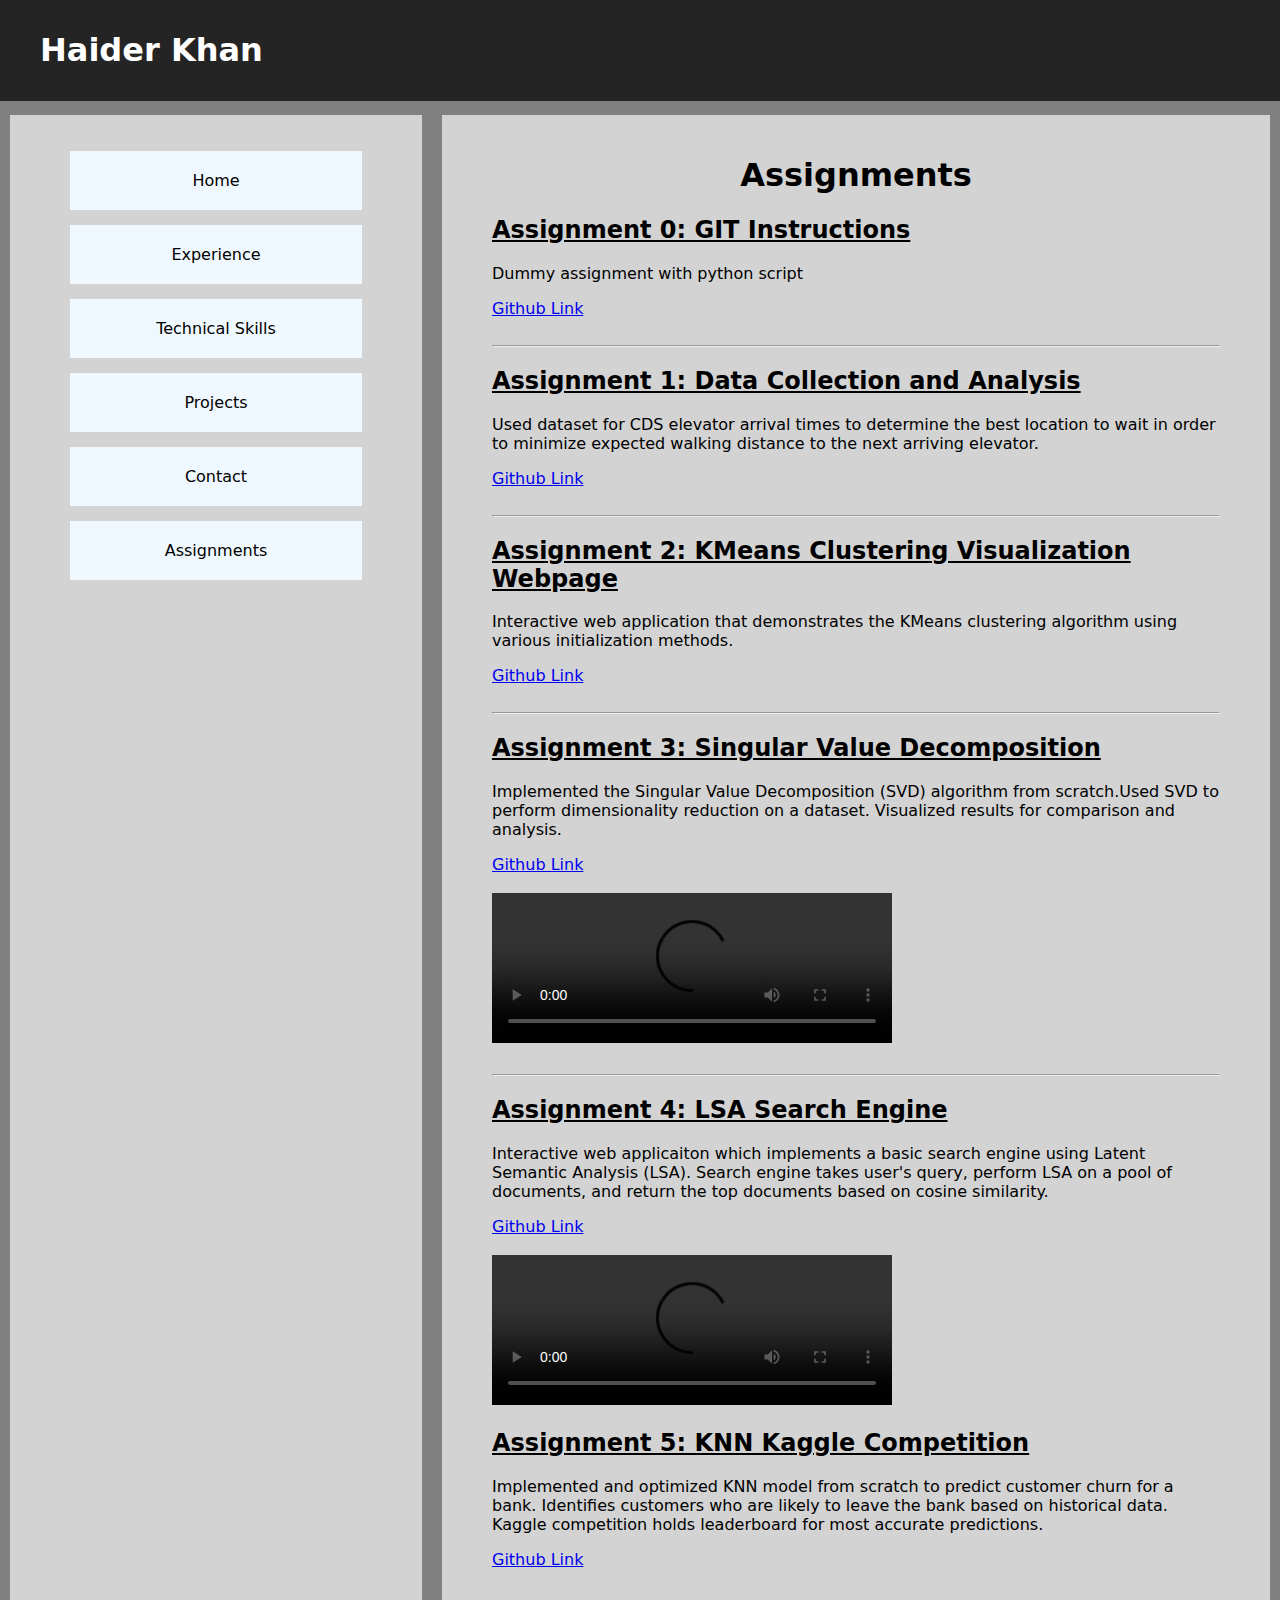
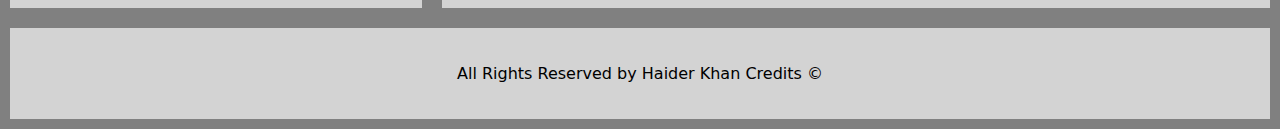
==== assignments.html @ 90fc4e8e "added assignment 5" ====
<!DOCTYPE html>
<html lang="en">
<head>
    <meta charset="UTF-8">
    <title>Assignments | Resume</title>
    <link rel="stylesheet" href="resume.css">
</head>
<body>
<header>
    <h1>Haider Khan</h1>
</header>
<div class="container">
    <nav>
        <ul>
            <li><a href="index.html">Home</a></li>
            <li><a href="work-experience.html">Experience</a></li>
            <li><a href="skills.html">Technical Skills</a></li>
            <li><a href="projects.html">Projects</a></li>
            <li><a href="contact.html">Contact</a></li>
            <li><a href="assignments.html">Assignments</a></li>
        </ul>
    </nav>
    <main>
        <h1 style="text-align: center">Assignments</h1>
        <div class="content" id="assignments">
            <div class="assignment">
                <h2>Assignment 0: GIT Instructions</h2>
                <p>Dummy assignment with python script</p>
                <a href="https://github.com/haiderak12/haiderk-assignment-0">Github Link</a>    
            </div>
            <br>
            <hr>
            <div class="assignment">
                <h2>Assignment 1: Data Collection and Analysis</h2>
                <p>Used dataset for CDS elevator arrival times to determine the best location to wait in order
                    to minimize expected walking distance to the next arriving elevator.
                </p>
                <a href="https://github.com/haiderak12/haiderk-assignment-1">Github Link</a>    
            </div>
            <br>
            <hr>
            <div class="assignment">
                <h2>Assignment 2: KMeans Clustering Visualization Webpage</h2>
                <p>Interactive web application that demonstrates the KMeans clustering algorithm using various 
                    initialization methods.
                </p>
                <a href="https://github.com/haiderak12/haiderk-assignment-2">Github Link</a>    
            </div>
            <br>
            <hr>
            <div class="assignment">
                <h2>Assignment 3: Singular Value Decomposition</h2>
                <p>Implemented the Singular Value Decomposition (SVD) algorithm from scratch.Used SVD to 
                    perform dimensionality reduction on a dataset. Visualized results for comparison and
                    analysis.
                </p>
                <a href="https://github.com/haiderak12/haiderk-assignment-3">Github Link</a><br><br>
                <video width="400" controls>
                    <source src="demos/KMeans Demo.mp4" type="video/mp4">
                    Your browser does not support the video tag.
                </video>    
            </div>
            <br>
            <hr>
            <div class="assignment">
                <h2>Assignment 4: LSA Search Engine</h2>
                <p>Interactive web applicaiton which implements a basic search engine using Latent Semantic
                    Analysis (LSA). Search engine takes user's query, perform LSA on a pool of documents,
                    and return the top documents based on cosine similarity.
                </p>
                <a href="https://github.com/haiderak12/haiderk-assignment-4">Github Link</a><br><br>
                <video width="400" controls>
                    <source src="demos/a4-demo.mp4" type="video/mp4">
                    Your browser does not support the video tag.
                </video>    
            </div>
            <div class="assignment">
                <h2>Assignment 5: KNN Kaggle Competition</h2>
                <p>Implemented and optimized KNN model from scratch to predict customer churn for a bank.
                    Identifies customers who are likely to leave the bank based on historical data.
                    Kaggle competition holds leaderboard for most accurate predictions.
                </p>
                <a href="https://github.com/haiderak12/haiderk-assignment-5">Github Link</a><br><br>
            </div>
        </div>
    </main>
</div>
<footer>
    <p>All Rights Reserved by Haider Khan <a>Credits</a> &#169;</p>
</footer>
</body>
</html>
---- resume.css ----
body {
    font-family: system-ui, -apple-system, BlinkMacSystemFont, 'Segoe UI', Roboto, Oxygen, Ubuntu, Cantarell, 'Open Sans', 'Helvetica Neue', sans-serif;
    background-color: gray;
    margin: 0;
    padding-top: 105px;
}

.container {
    display: flex;
}

@media screen and (min-width: 751px) {
    nav ul li {
        display: block;
        padding: 20px;
        margin: 15px 10px;
    }

    header {
        text-align: left;
        padding: 10px 40px
    }

    nav {
        width: 30%;
    }

    main {
        width: 70%;
    }

    #portrait {
        margin-right: 40px;
        width: 300px;
    }

    #home-content {
        display: flex;
        flex-direction: row;
    }

    #home-content p {
        border-left: 7px solid #242424;
        padding-left: 27px;
    }
}

@media screen and (max-width: 750px) {
    .container {
        display: block;
    }

    h1 {
        font-size: calc(20px + 2vw);
    }

    h2, h3, p, li, button, label, input {
        font-size: calc(5px + 2vw);
    }

    /* Update for image to prevent stretching */
    #portrait {
        width: 100%;
        max-width: 300px;
        height: auto;
        margin: 0 auto;
        display: block;
    }

    nav {
        max-width: 100%;
    }

    nav ul {
        display: flex;
        flex-direction: row;
        justify-content: space-between;
        flex-wrap: wrap;
        background-color: aliceblue;
    }

    nav ul li {
        min-width: 50px;
        padding: 15px 10px;
        margin: 0 auto;
    }

    main {
        max-width: 100%;
        text-align: center;
    }

    header {
        text-align: center;
        padding: 10px 0;
    }

    /* Adjust content layout */
    #home-content {
        display: block;
        padding: 0 20px;
    }

    #home-content p {
        border-left: none;
        padding-left: 0;
        margin-top: 20px;
    }
}

header {
    background-color: #242424;
    color: white;
    position: fixed;
    width: 100%;
    top: 0;
    z-index: 100;
}

nav, main, footer {
    margin: 10px;
    padding: 20px 50px;
    background-color: lightgray;
}

nav ul {
    list-style-type: none;
    padding: 0;
}

nav ul li {
    background-color: aliceblue;
    text-align: center;
}

nav ul li a {
    position: relative;
    display: inline-block;
    text-decoration: none;
    color: black;
}

nav ul li a::after {
    content: '';
    position: absolute;
    width: 0;
    height: 1px;
    bottom: -3px;
    left: 50%;
    background-color: black;
    transition: all 0.3s ease;
}

nav ul li a:hover::after {
    width: 100%;
    left: 0;
}

#portrait {
    box-shadow: 3px 3px 10px #222222;
}

#home-content p {
    line-height: 25px;
}

.content ul {
    text-align: left;
    border-left: 7px solid #242424;
    flex-wrap: wrap;
}

table th {
    border-bottom: 2px solid #242424;
}

table {
    text-align: center;
}

h2 {
    text-decoration: underline;
}

#grid {
    display: grid;
    grid-template-columns: repeat(auto-fill, minmax(30%, 1fr));
    gap: 20px;
}

footer p {
    text-align: center;
}
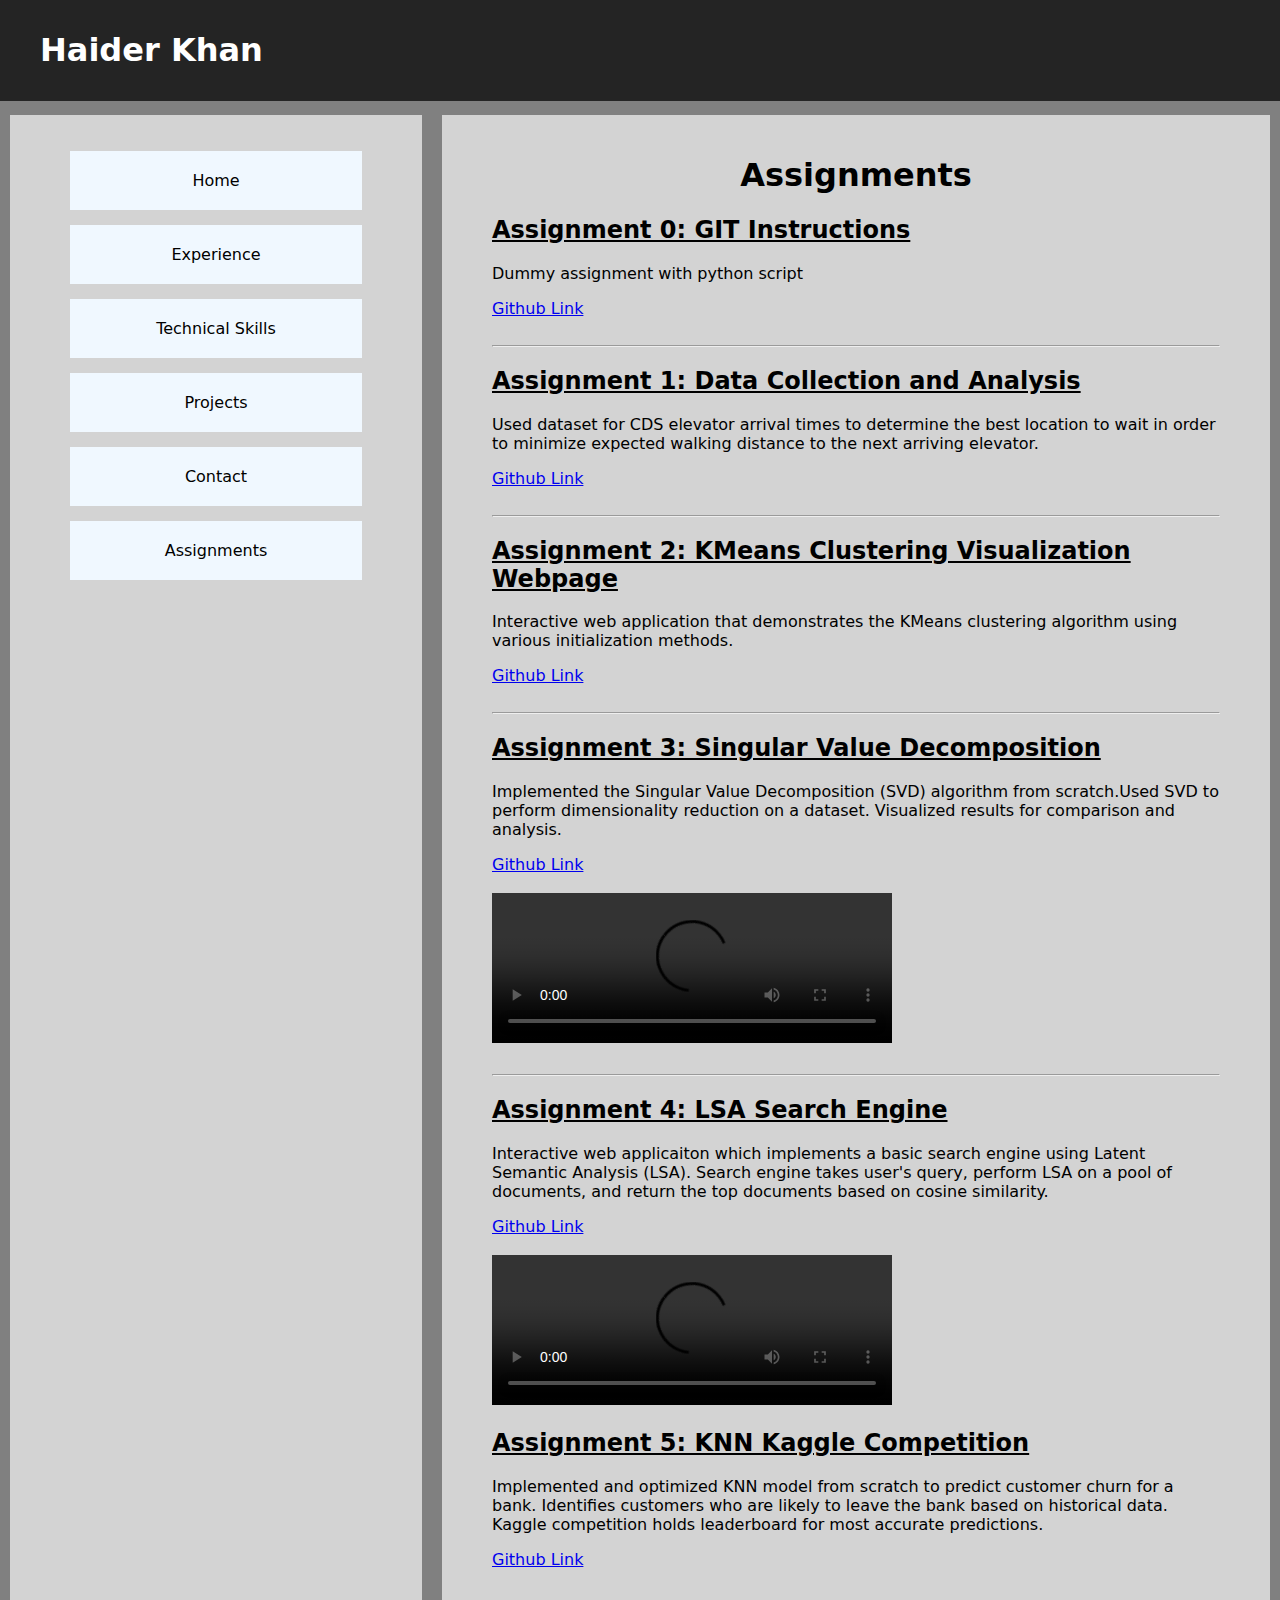
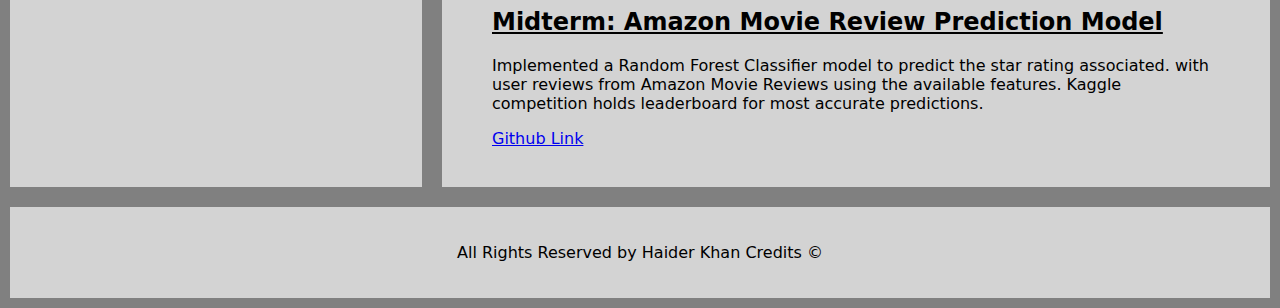
==== commit 93235a0e: "added midterm" ====
--- a/assignments.html
+++ b/assignments.html
@@ -82,6 +82,14 @@
                 </p>
                 <a href="https://github.com/haiderak12/haiderk-assignment-5">Github Link</a><br><br>
             </div>
+            <div class="assignment">
+                <h2>Midterm: Amazon Movie Review Prediction Model</h2>
+                <p>Implemented a Random Forest Classifier model to predict the star rating associated.
+                    with user reviews from Amazon Movie Reviews using the available features.
+                    Kaggle competition holds leaderboard for most accurate predictions.
+                </p>
+                <a href="https://github.com/haiderak12/haiderk-midterm">Github Link</a><br><br>
+            </div>
         </div>
     </main>
 </div>
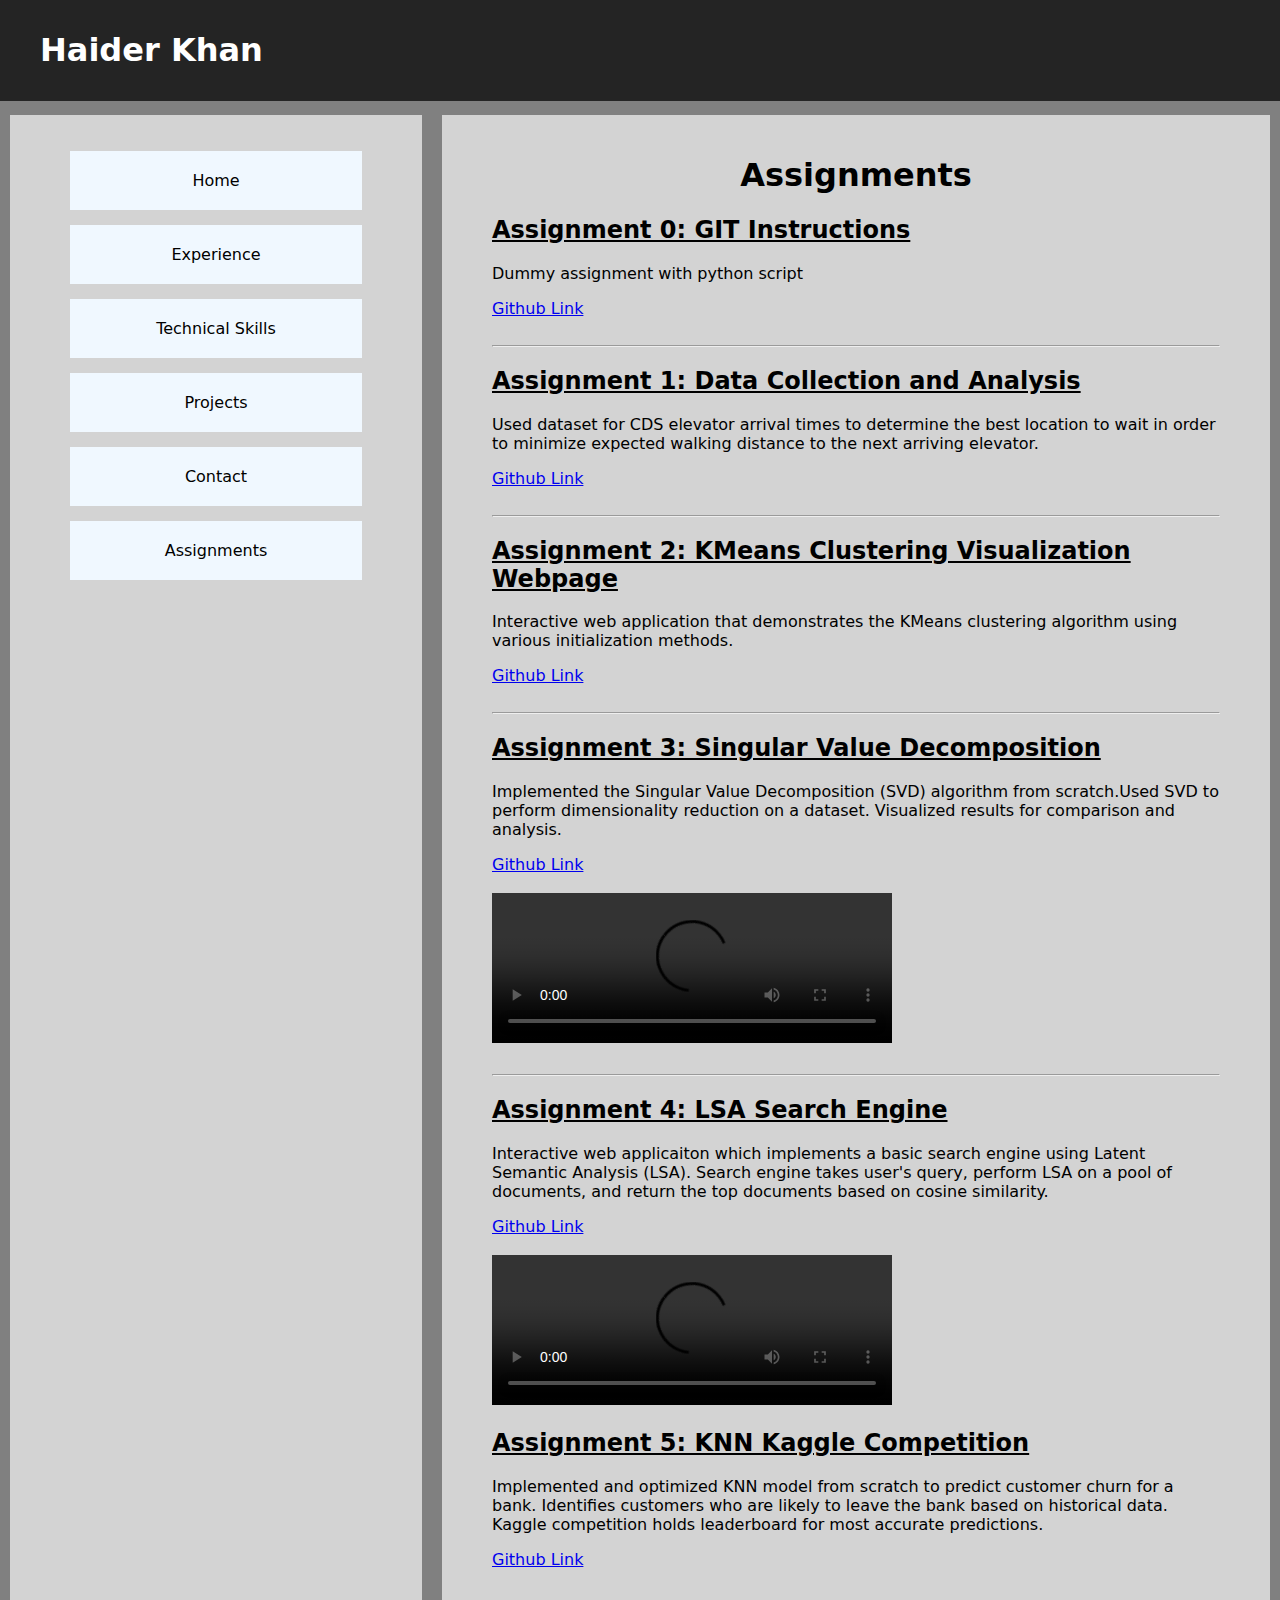
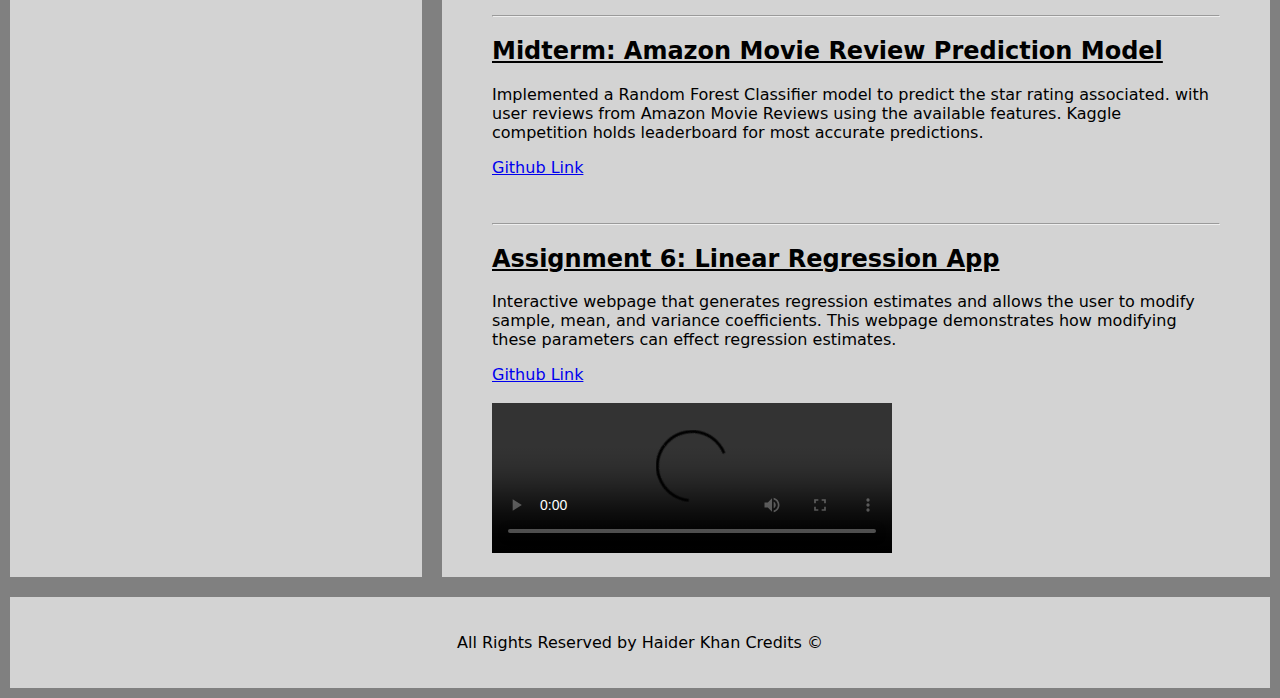
==== commit e744c014: "added a6" ====
--- a/assignments.html
+++ b/assignments.html
@@ -82,6 +82,8 @@
                 </p>
                 <a href="https://github.com/haiderak12/haiderk-assignment-5">Github Link</a><br><br>
             </div>
+            <br>
+            <hr>
             <div class="assignment">
                 <h2>Midterm: Amazon Movie Review Prediction Model</h2>
                 <p>Implemented a Random Forest Classifier model to predict the star rating associated.
@@ -90,6 +92,20 @@
                 </p>
                 <a href="https://github.com/haiderak12/haiderk-midterm">Github Link</a><br><br>
             </div>
+            <br>
+            <hr>
+            <div class="assignment">
+                <h2>Assignment 6: Linear Regression App</h2>
+                <p>Interactive webpage that generates regression estimates and allows the user to modify
+                    sample, mean, and variance coefficients. This webpage demonstrates how modifying
+                    these parameters can effect regression estimates.
+                </p>
+                <a href="https://github.com/haiderak12/haiderk-assignment-6">Github Link</a><br><br>
+                <video width="400" controls>
+                    <source src="demos/a6-demo.mp4" type="video/mp4">
+                    Your browser does not support the video tag.
+                </video>
+            </div>            
         </div>
     </main>
 </div>
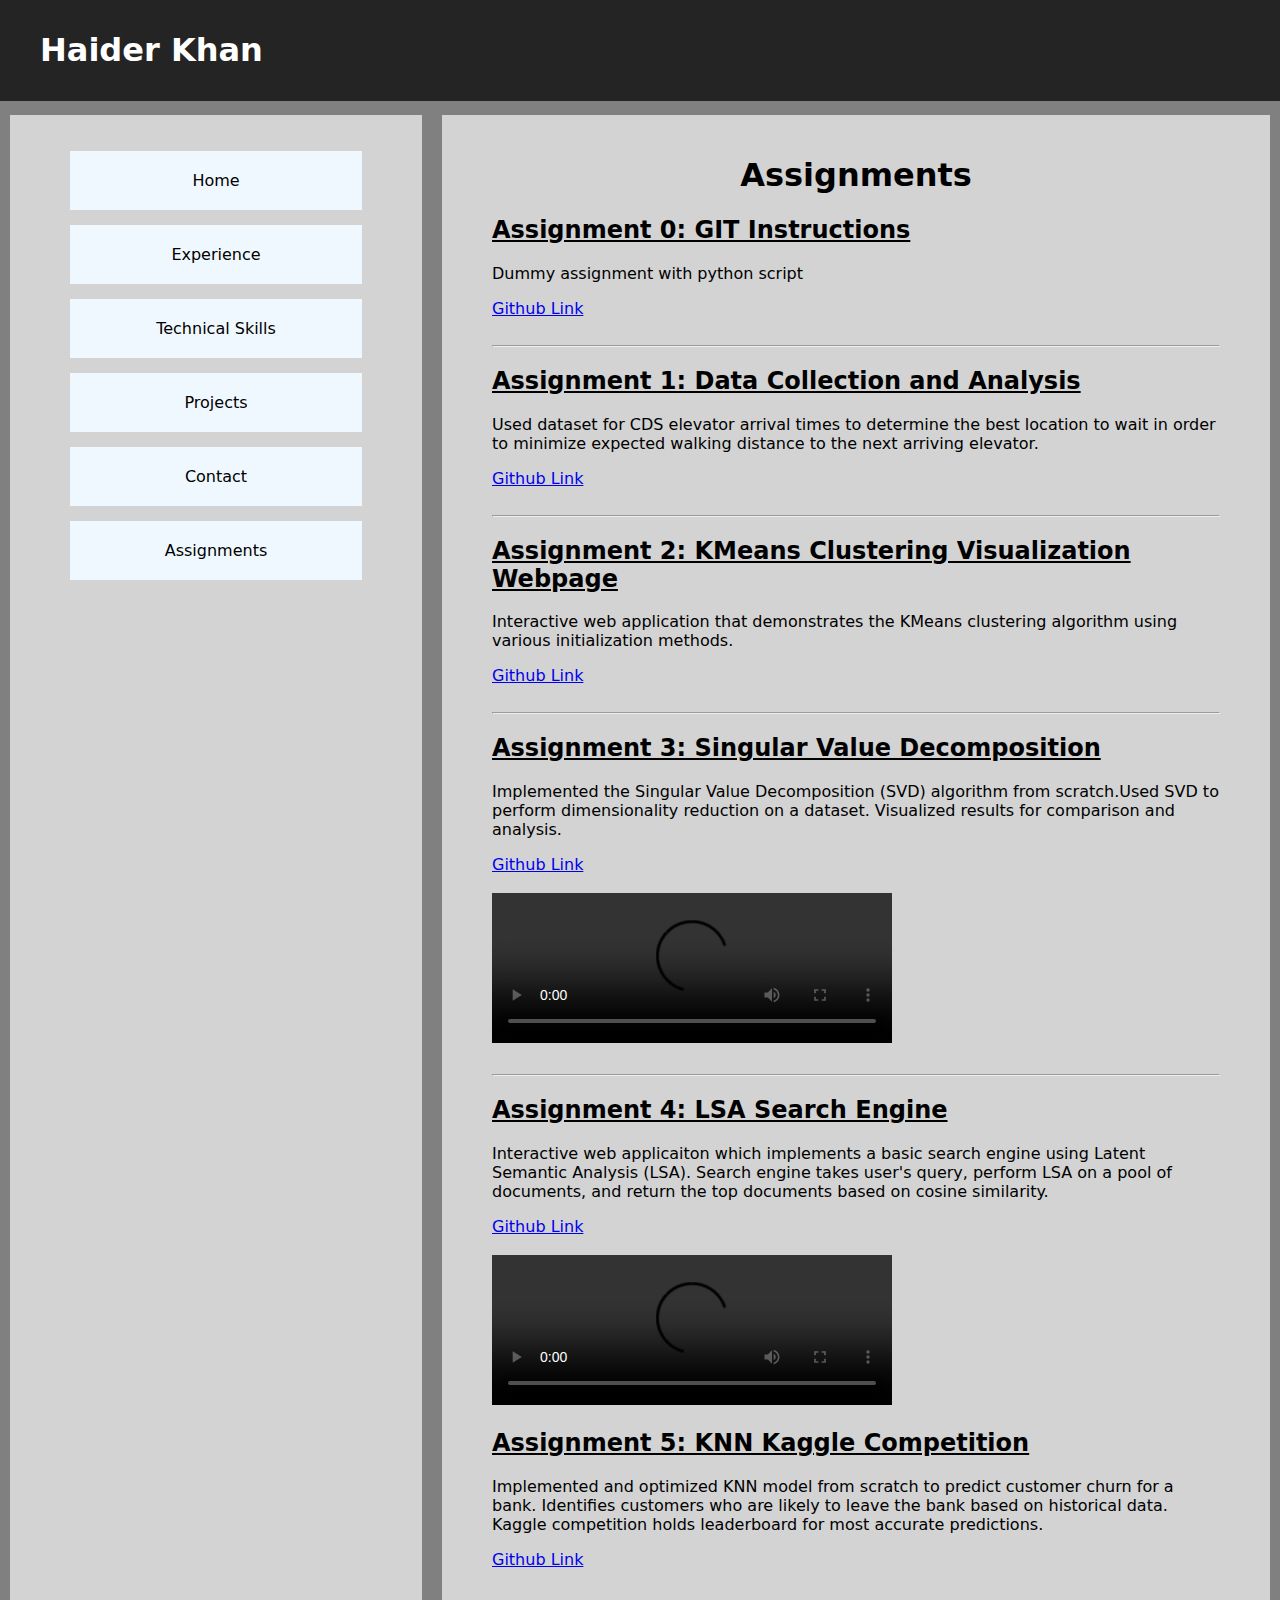
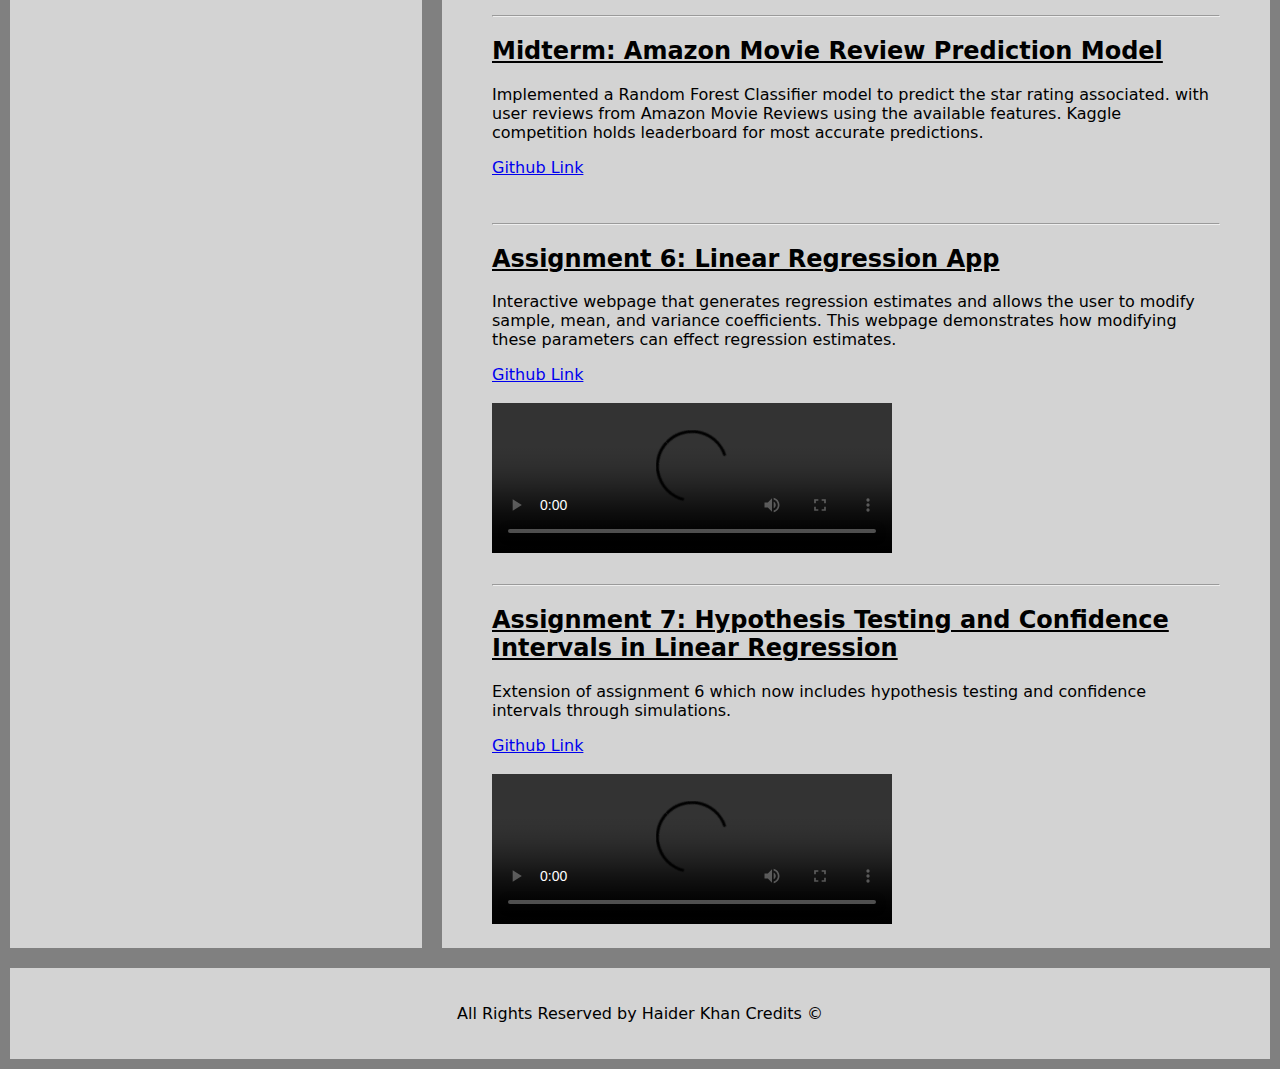
==== commit 932ce64a: "added a7" ====
--- a/assignments.html
+++ b/assignments.html
@@ -105,6 +105,19 @@
                     <source src="demos/a6-demo.mp4" type="video/mp4">
                     Your browser does not support the video tag.
                 </video>
+            </div>
+            <br>
+            <hr>
+            <div class="assignment">
+                <h2>Assignment 7: Hypothesis Testing and Confidence Intervals in Linear Regression</h2>
+                <p>Extension of assignment 6 which now includes hypothesis testing and confidence intervals
+                    through simulations.
+                </p>
+                <a href="https://github.com/haiderak12/haiderk-assignment-6">Github Link</a><br><br>
+                <video width="400" controls>
+                    <source src="demos/a6-demo.mp4" type="video/mp4">
+                    Your browser does not support the video tag.
+                </video>
             </div>            
         </div>
     </main>
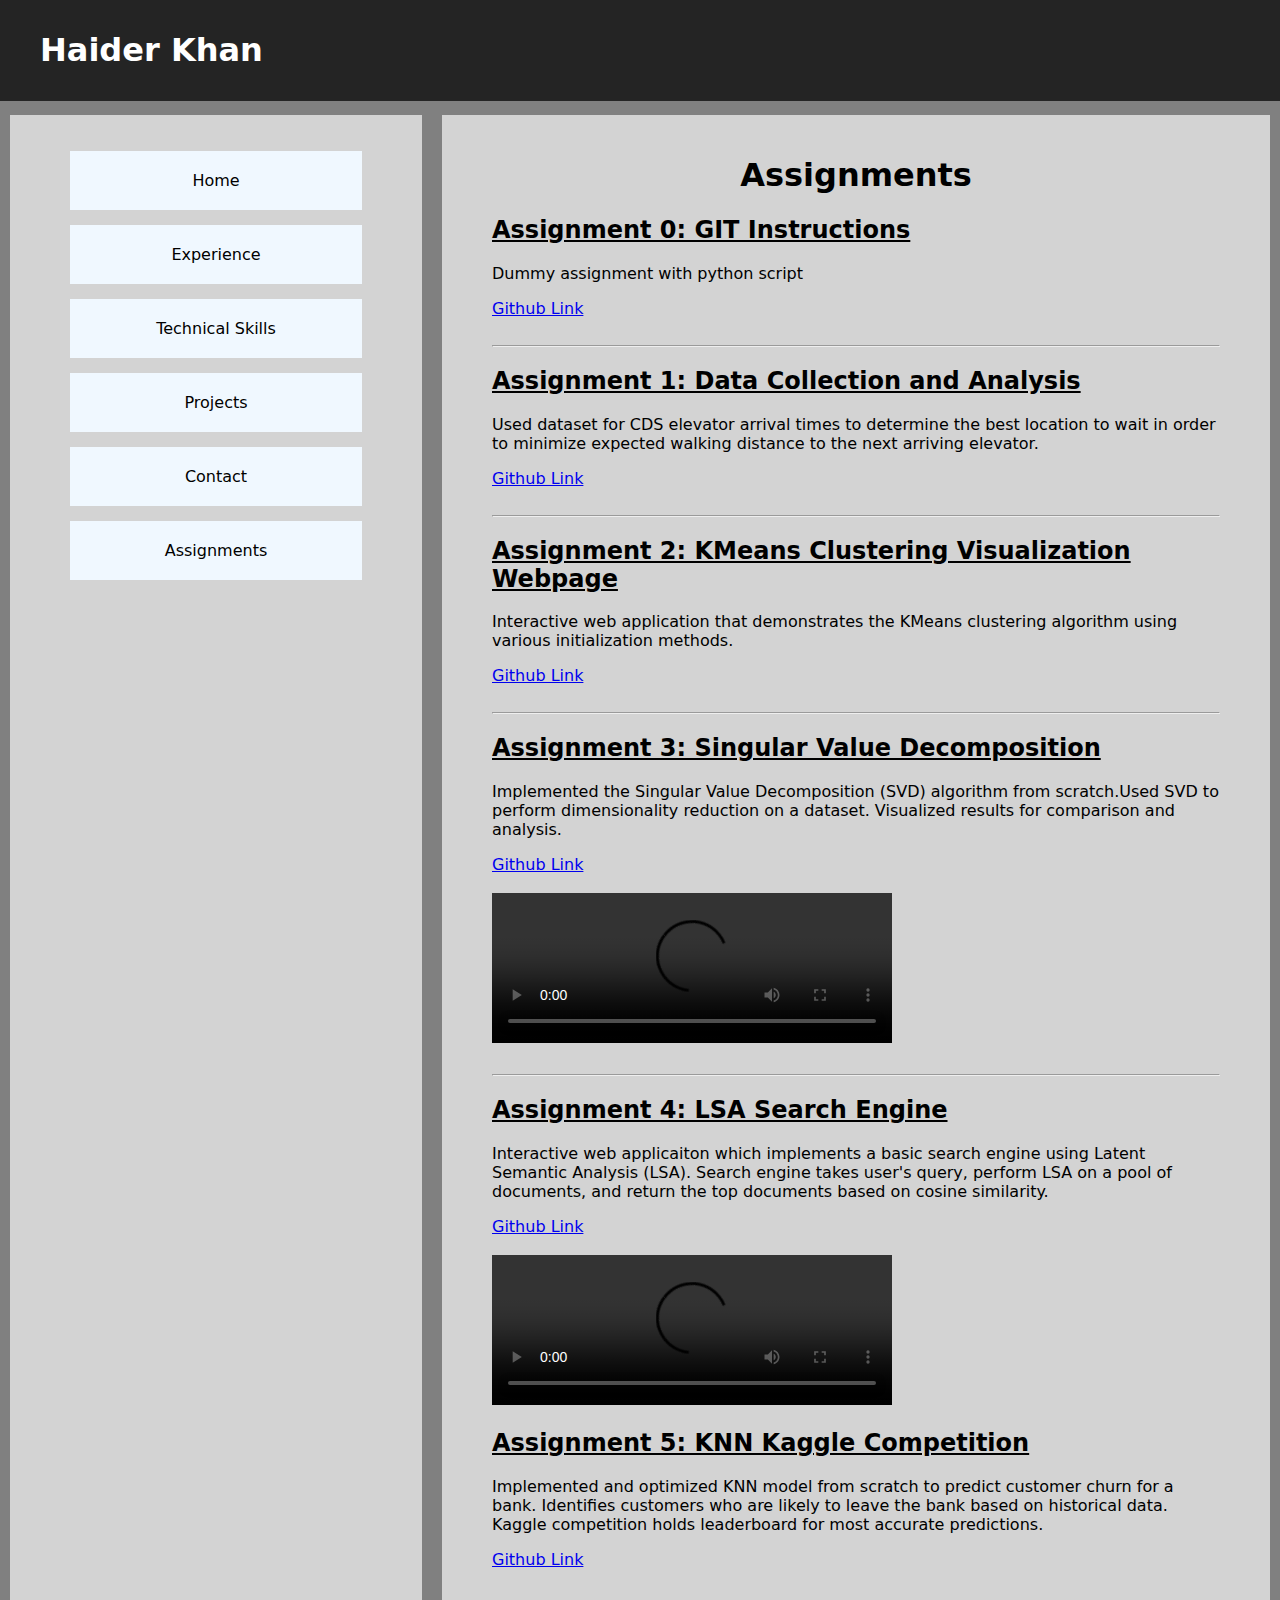
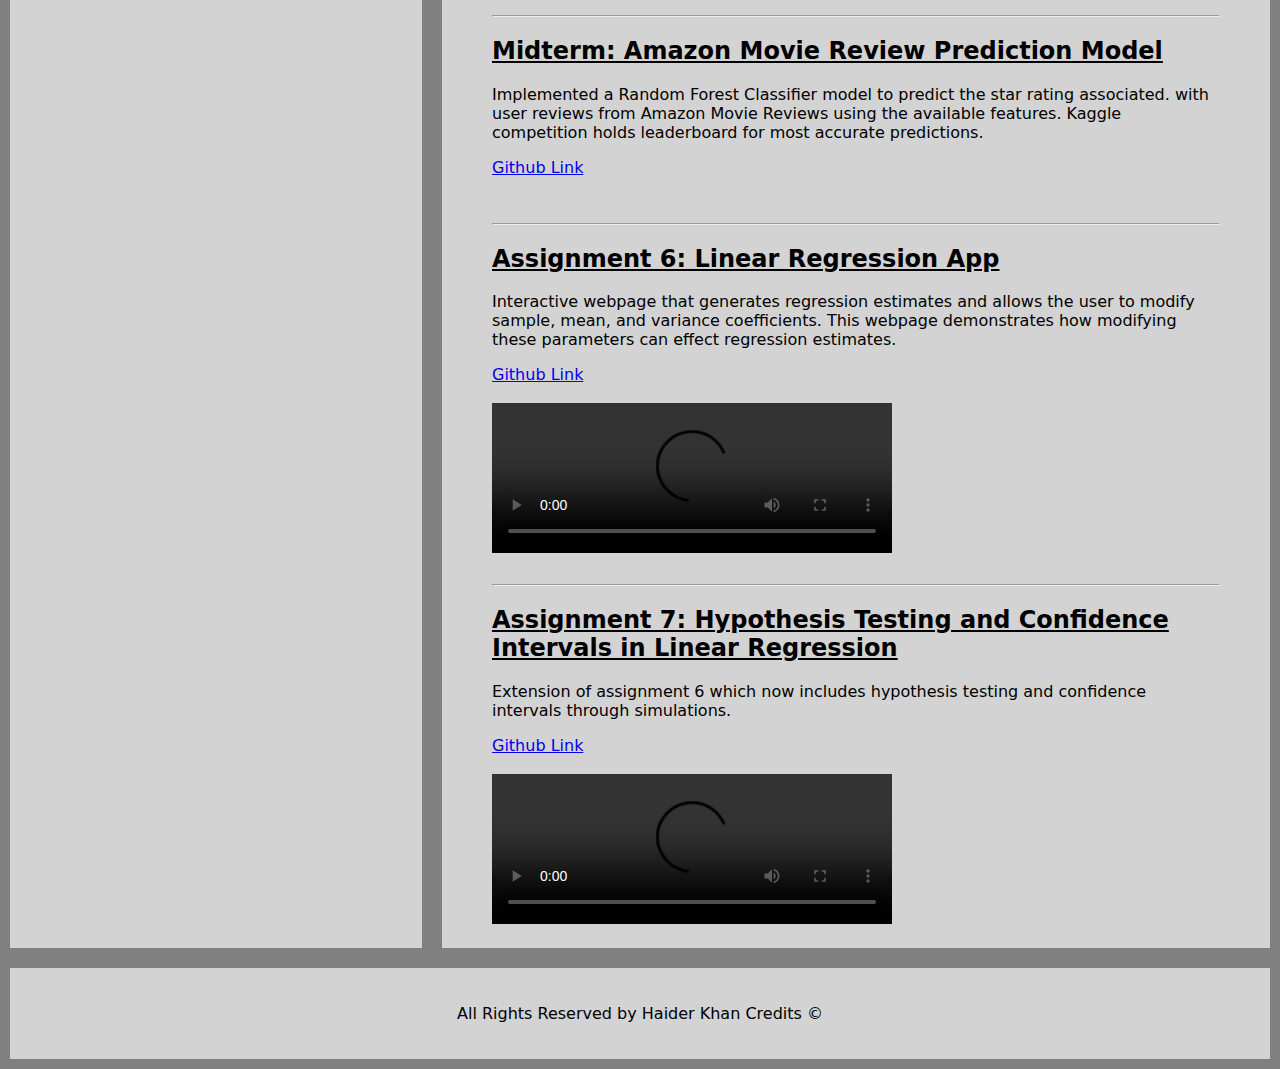
==== commit 286788ab: "fix a7 link" ====
--- a/assignments.html
+++ b/assignments.html
@@ -113,9 +113,9 @@
                 <p>Extension of assignment 6 which now includes hypothesis testing and confidence intervals
                     through simulations.
                 </p>
-                <a href="https://github.com/haiderak12/haiderk-assignment-6">Github Link</a><br><br>
+                <a href="https://github.com/haiderak12/haiderk-assignment-7">Github Link</a><br><br>
                 <video width="400" controls>
-                    <source src="demos/a6-demo.mp4" type="video/mp4">
+                    <source src="demos/a7-demo.mp4" type="video/mp4">
                     Your browser does not support the video tag.
                 </video>
             </div>            
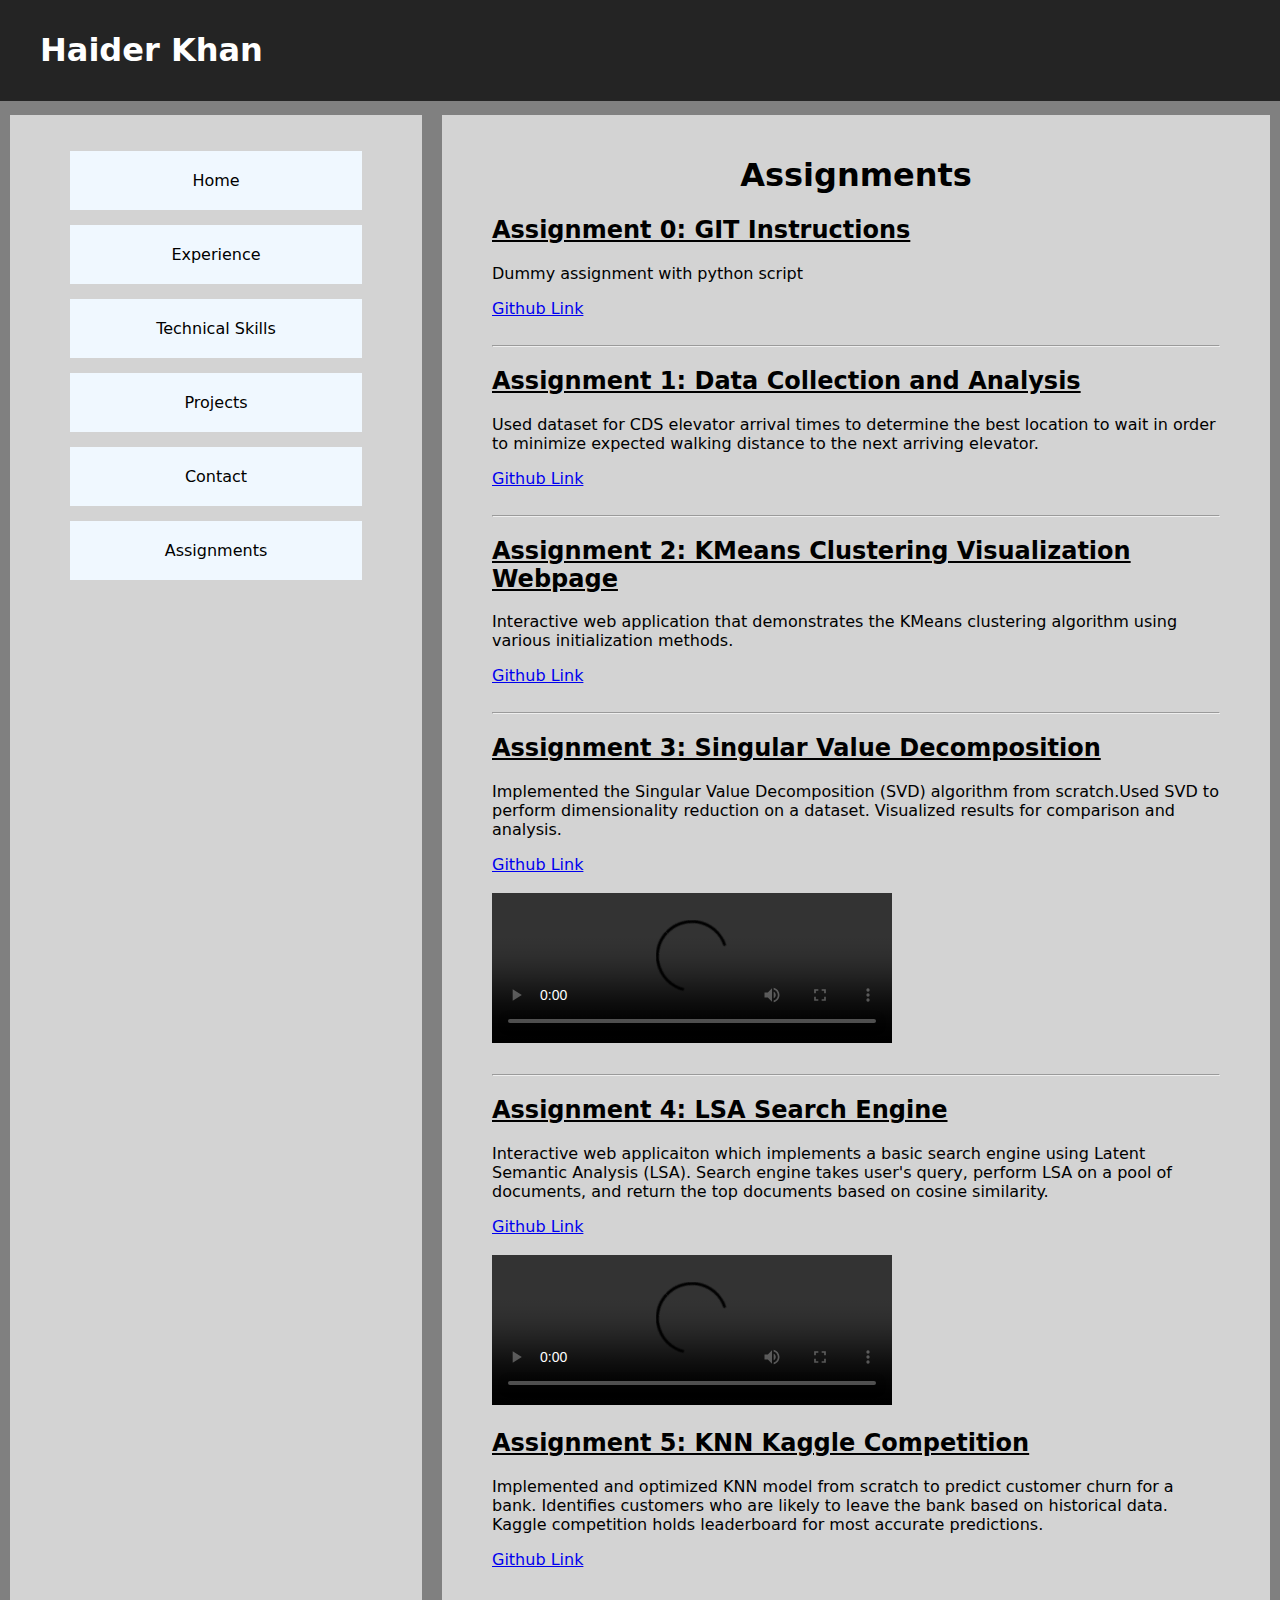
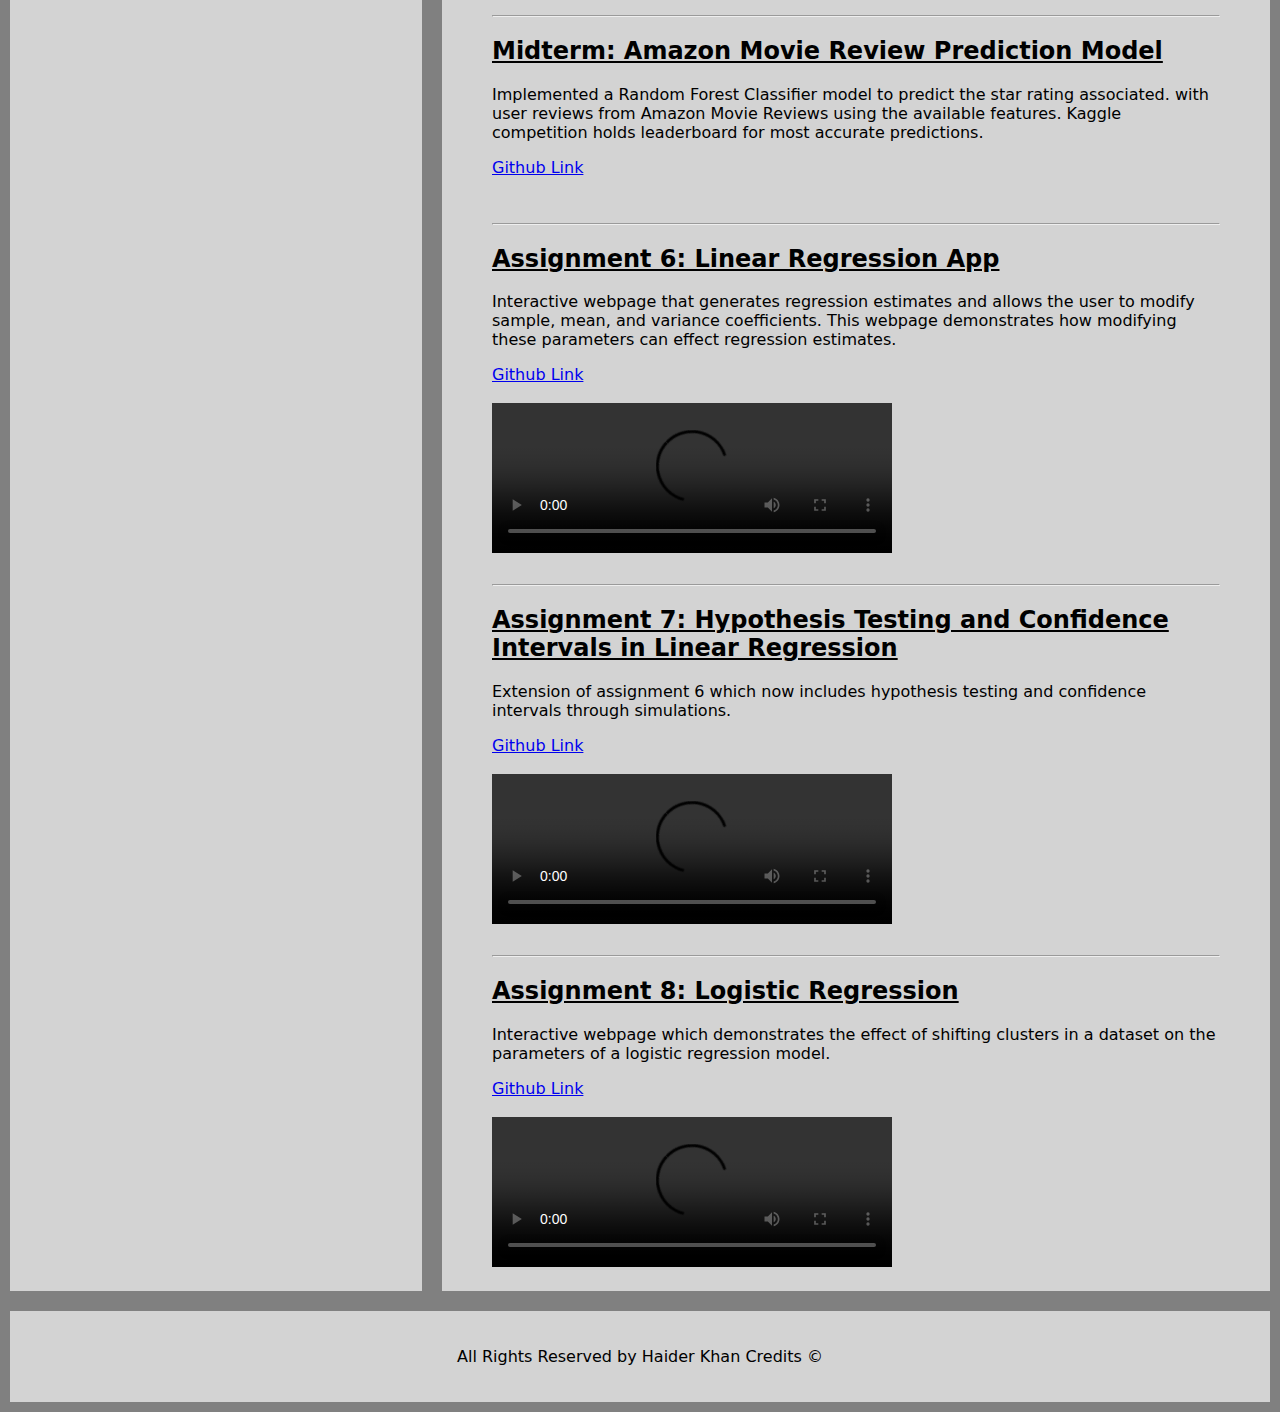
==== commit c2d74781: "added a8" ====
--- a/assignments.html
+++ b/assignments.html
@@ -118,7 +118,20 @@
                     <source src="demos/a7-demo.mp4" type="video/mp4">
                     Your browser does not support the video tag.
                 </video>
-            </div>            
+            </div>
+            <br>
+            <hr>
+            <div class="assignment">
+                <h2>Assignment 8: Logistic Regression</h2>
+                <p>Interactive webpage which demonstrates the effect of shifting clusters in a dataset on 
+                    the parameters of a logistic regression model.
+                </p>
+                <a href="https://github.com/haiderak12/haiderk-assignment-8">Github Link</a><br><br>
+                <video width="400" controls>
+                    <source src="demos/a8-demo.mp4" type="video/mp4">
+                    Your browser does not support the video tag.
+                </video>
+            </div>                 
         </div>
     </main>
 </div>
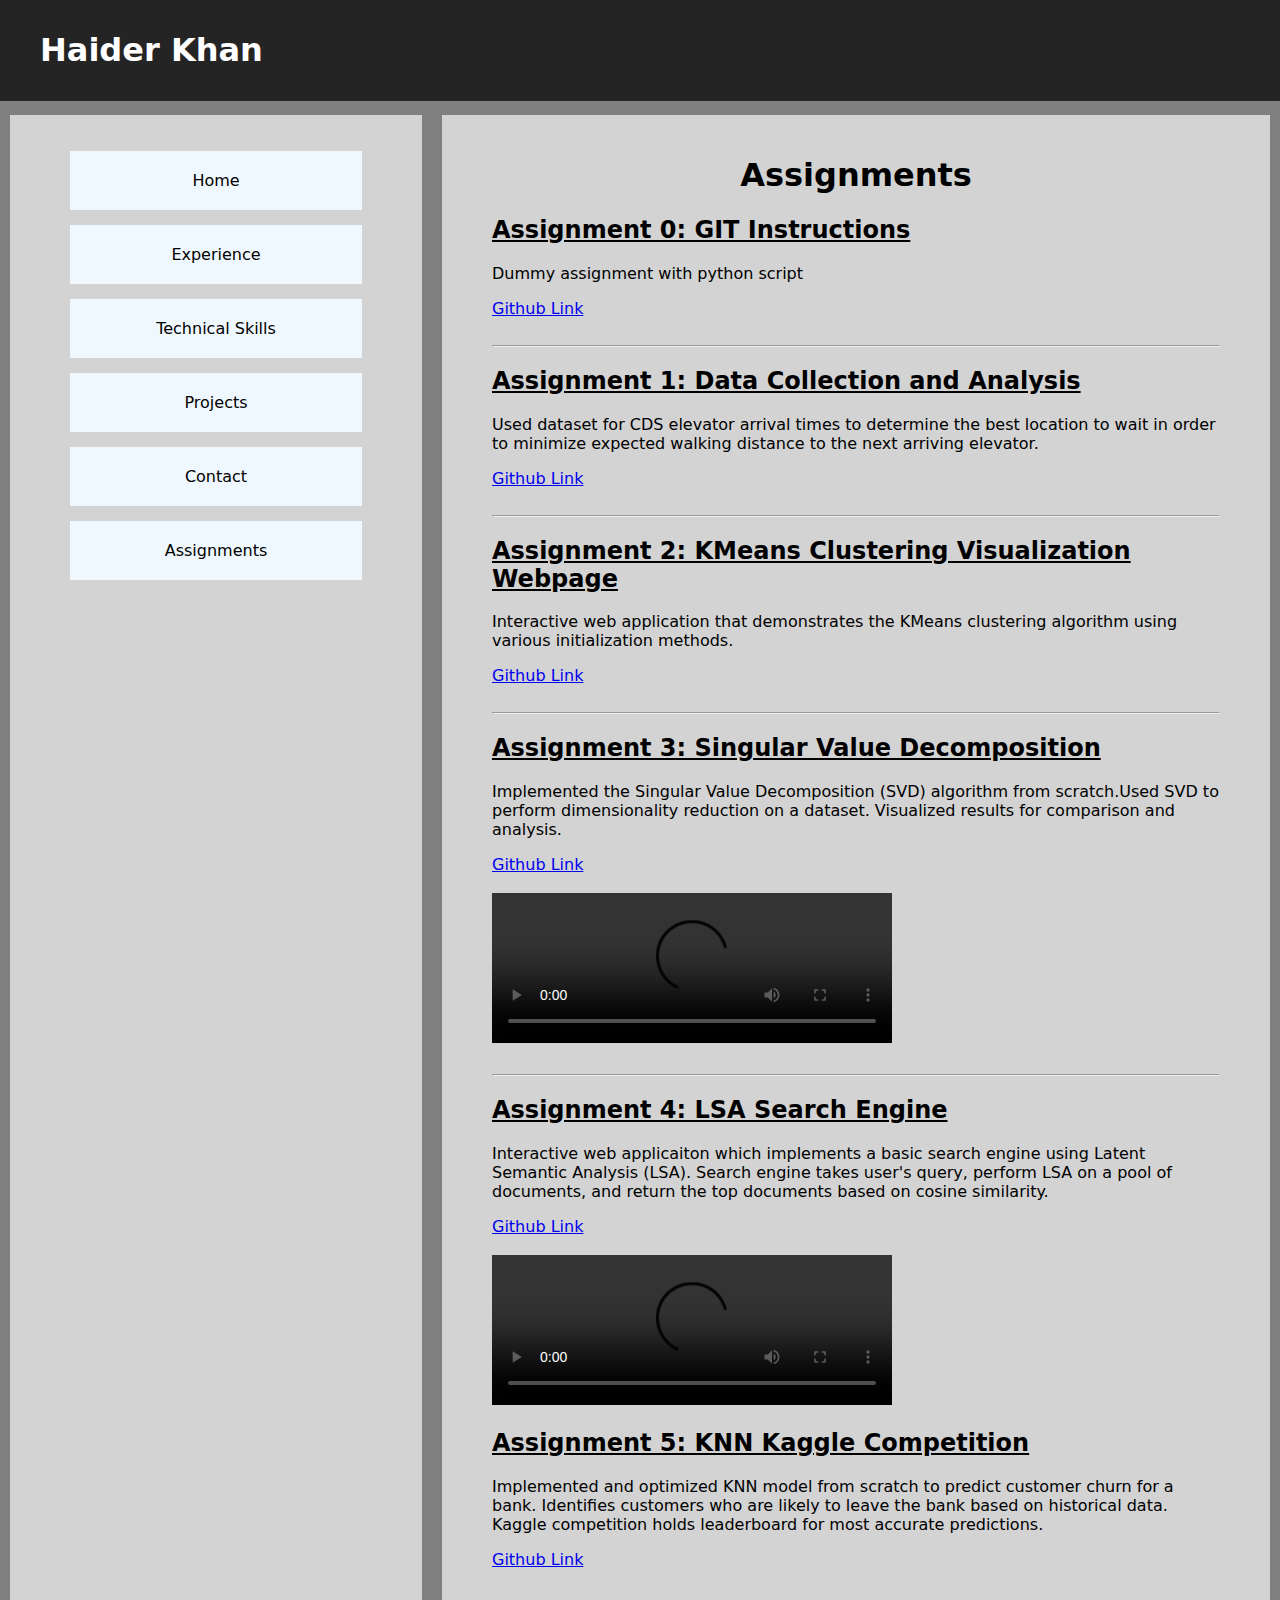
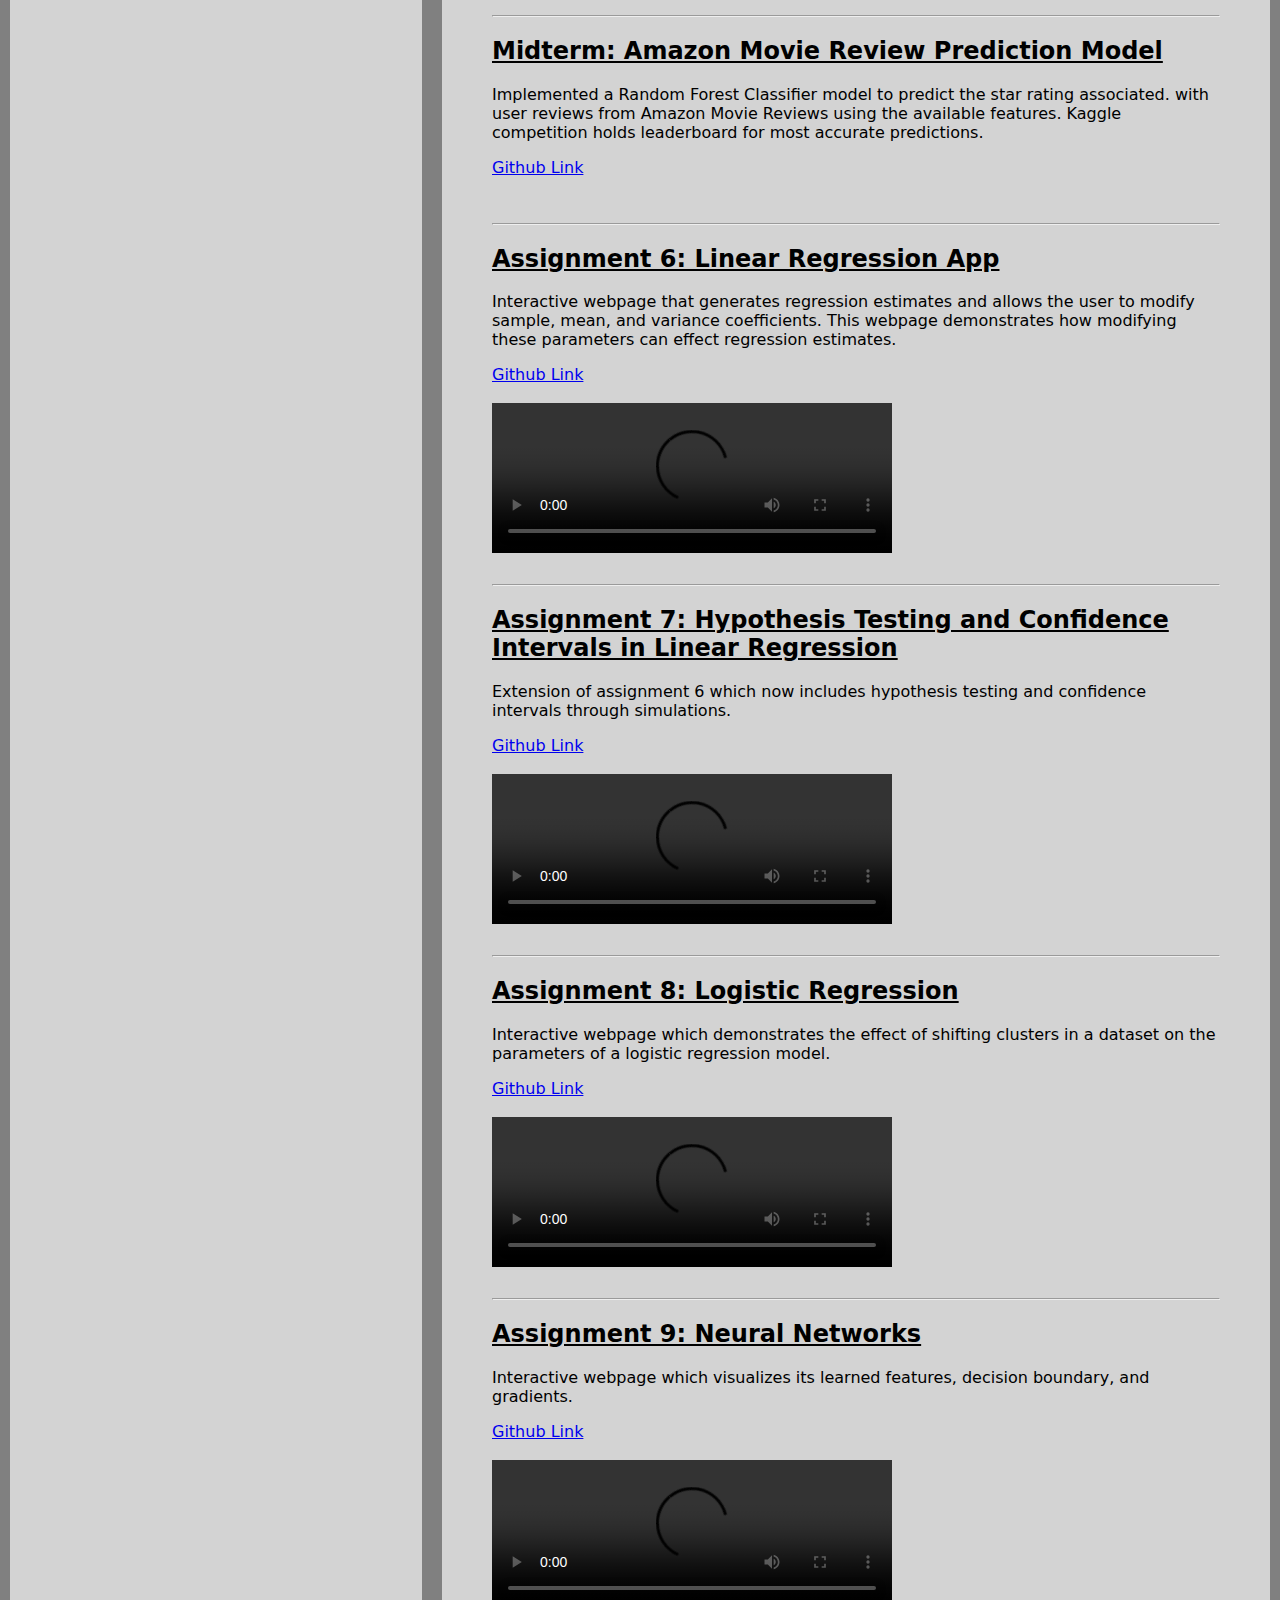
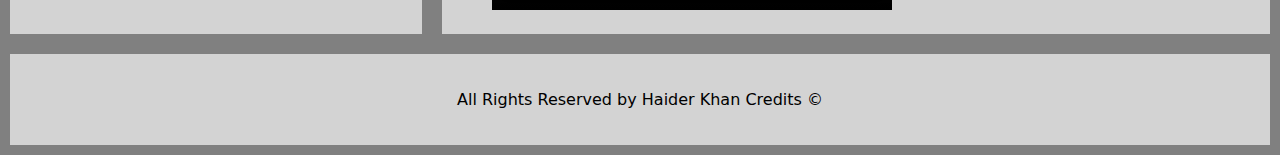
==== commit 268a3627: "added a9" ====
--- a/assignments.html
+++ b/assignments.html
@@ -131,7 +131,19 @@
                     <source src="demos/a8-demo.mp4" type="video/mp4">
                     Your browser does not support the video tag.
                 </video>
-            </div>                 
+            </div>
+            <br>
+            <hr>
+            <div class="assignment">
+                <h2>Assignment 9: Neural Networks</h2>
+                <p>Interactive webpage which visualizes its learned features, decision boundary, and gradients.
+                </p>
+                <a href="https://github.com/haiderak12/haiderk-assignment-9">Github Link</a><br><br>
+                <video width="400" controls>
+                    <source src="demos/a9-demo.mp4" type="video/mp4">
+                    Your browser does not support the video tag.
+                </video>
+            </div>                
         </div>
     </main>
 </div>
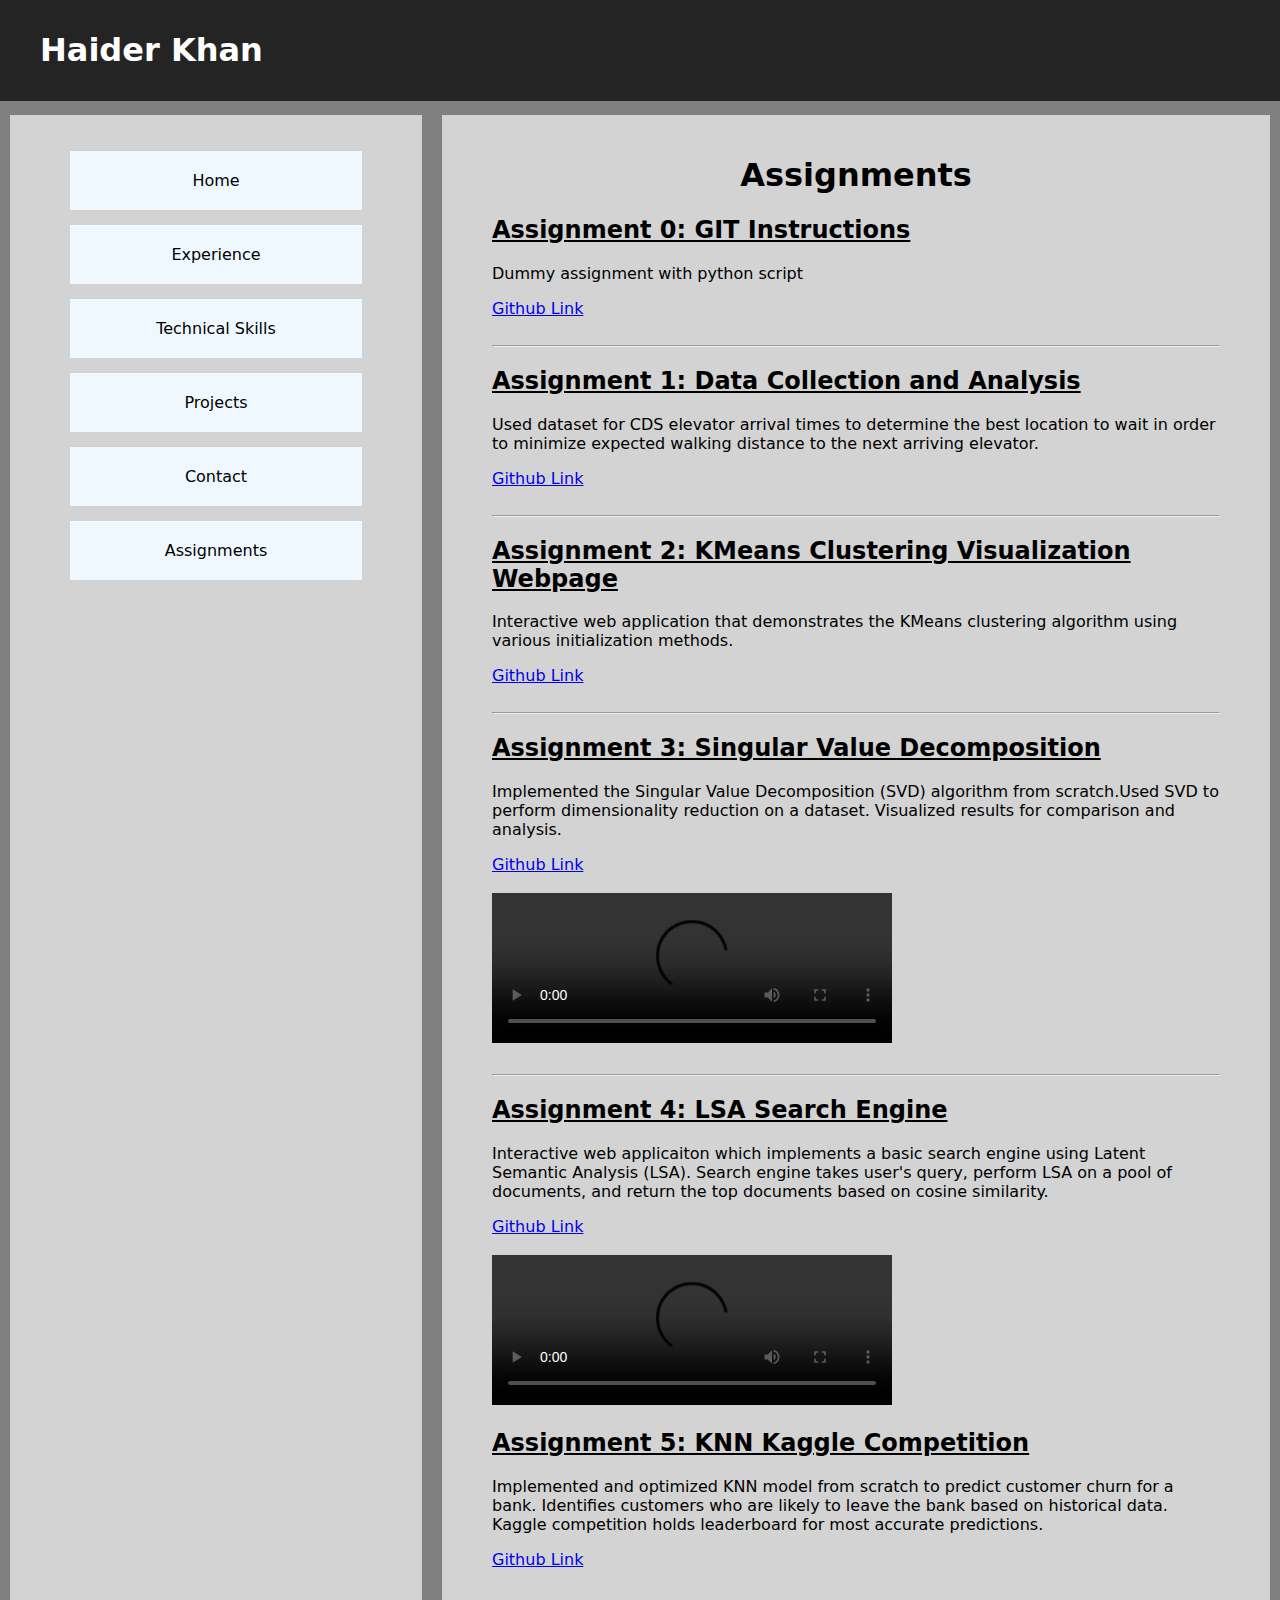
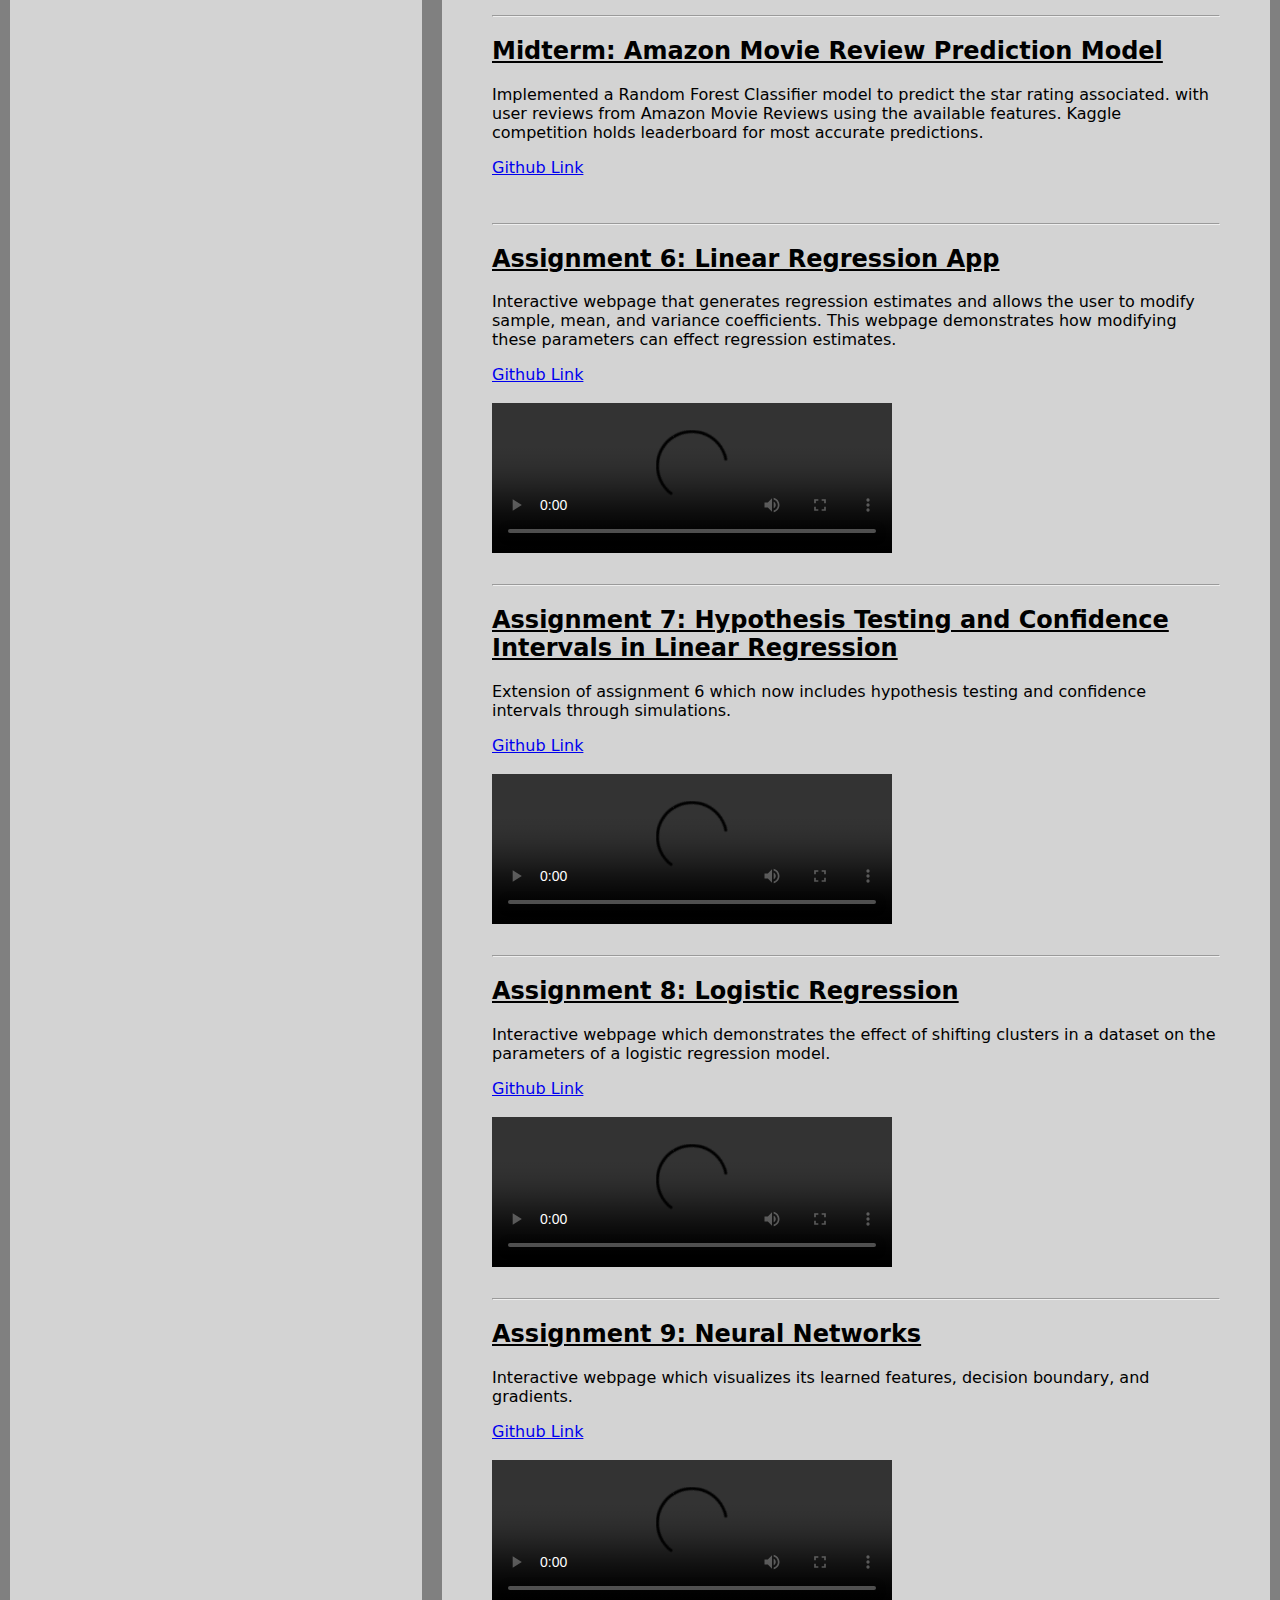
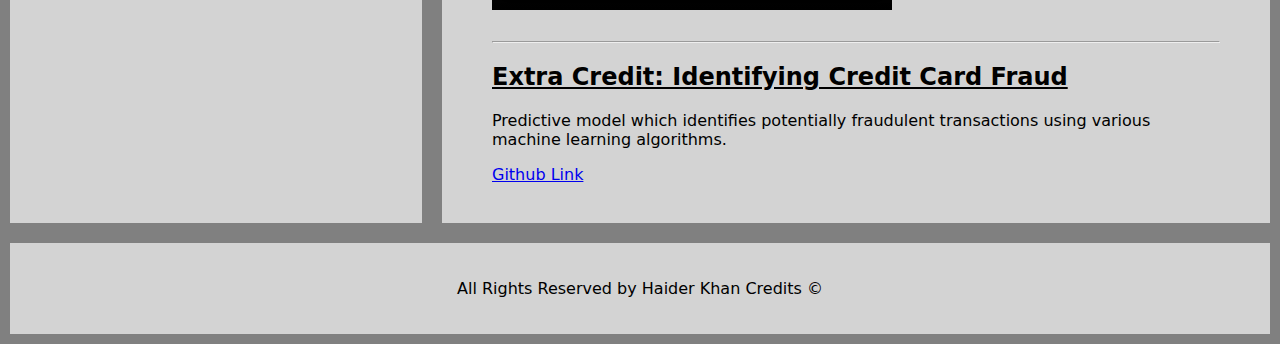
==== commit 288ccdf2: "added extra credit" ====
--- a/assignments.html
+++ b/assignments.html
@@ -143,6 +143,15 @@
                     <source src="demos/a9-demo.mp4" type="video/mp4">
                     Your browser does not support the video tag.
                 </video>
+            </div>
+            <br>
+            <hr>
+            <div class="assignment">
+                <h2>Extra Credit: Identifying Credit Card Fraud</h2>
+                <p>Predictive model which identifies potentially fraudulent transactions using various
+                    machine learning algorithms.
+                </p>
+                <a href="https://github.com/haiderak12/haiderk-extracredit">Github Link</a><br><br>
             </div>                
         </div>
     </main>
